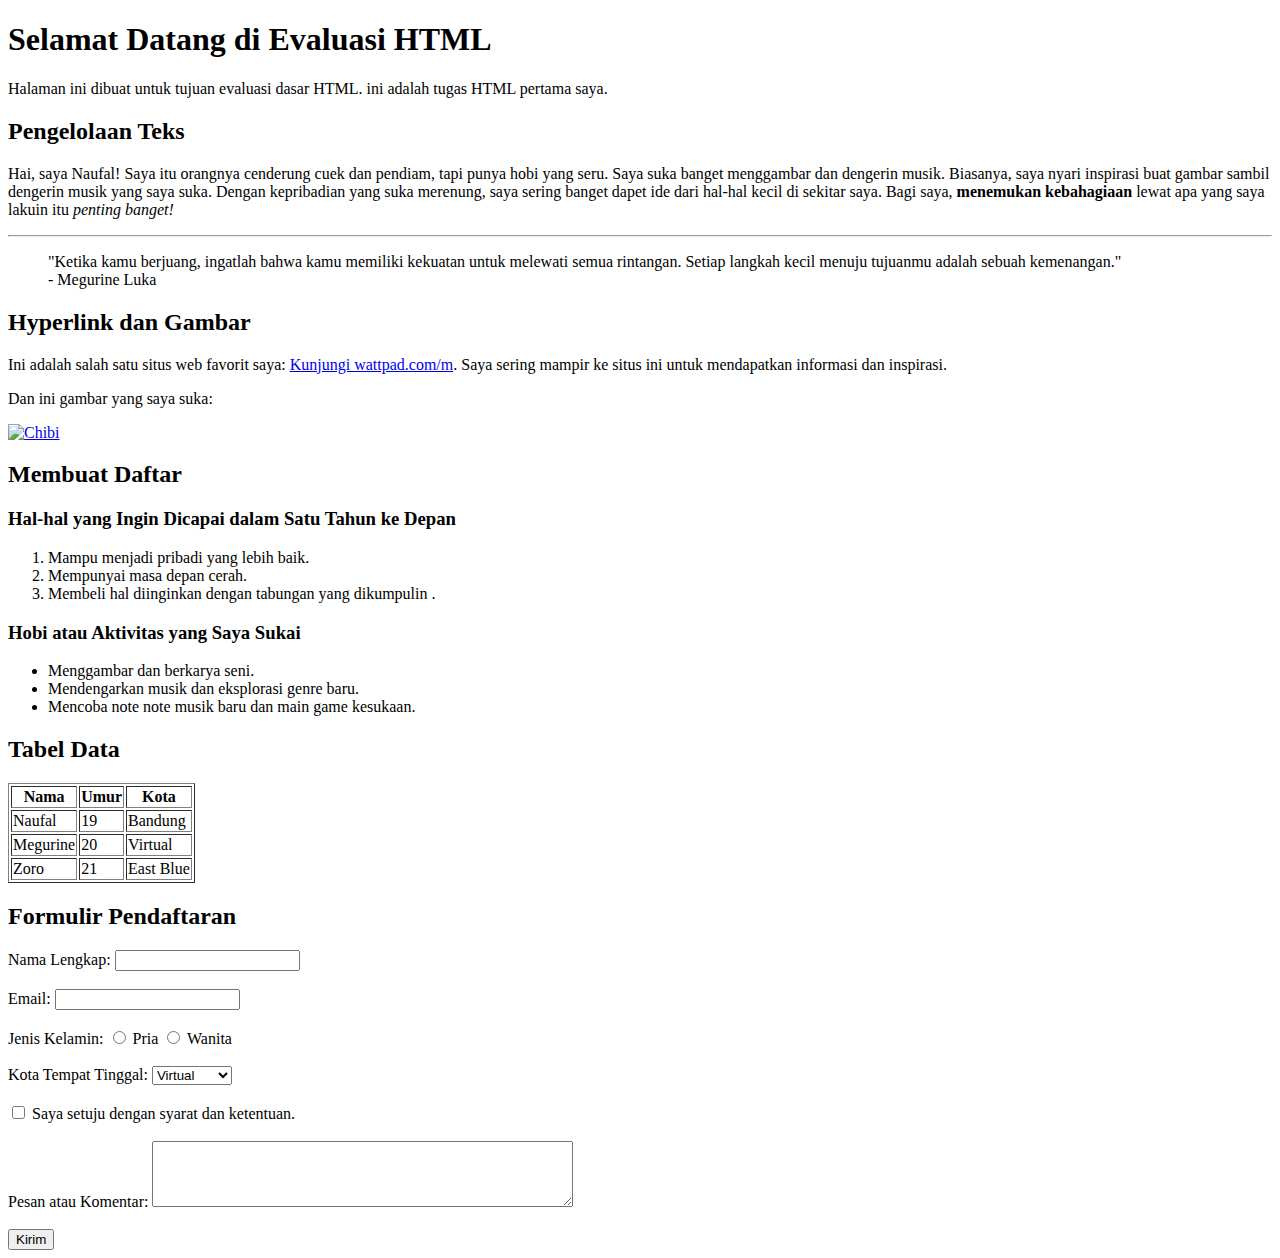
==== evaluasi_html.html @ 9dc7b5e1 "Update evaluasi_html.html" ====
<!DOCTYPE html>
<html>
<head>
    <title>Evaluasi HTML Dasar</title>
</head>
<body>
    <h1>Selamat Datang di Evaluasi HTML</h1>
    <p>Halaman ini dibuat untuk tujuan evaluasi dasar HTML. ini adalah tugas HTML pertama saya.</p>

    <h2>Pengelolaan Teks</h2>
    <p>Hai, saya Naufal! Saya itu orangnya cenderung cuek dan pendiam, tapi punya hobi yang seru. Saya suka banget menggambar dan dengerin musik. Biasanya, saya nyari inspirasi buat gambar sambil dengerin musik yang saya suka. Dengan kepribadian yang suka merenung, saya sering banget dapet ide dari hal-hal kecil di sekitar saya. Bagi saya, <strong>menemukan kebahagiaan</strong> lewat apa yang saya lakuin itu <em>penting banget!</em></p>
    
    <hr>
    
    <blockquote>
        "Ketika kamu berjuang, ingatlah bahwa kamu memiliki kekuatan untuk melewati semua rintangan. Setiap langkah kecil menuju tujuanmu adalah sebuah kemenangan."
        <footer>- Megurine Luka</footer>
    </blockquote>

    <h2>Hyperlink dan Gambar</h2>
    <p>Ini adalah salah satu situs web favorit saya: <a href="https://www.wattpad.com/" target="_blank">Kunjungi wattpad.com/m</a>. Saya sering mampir ke situs ini untuk mendapatkan informasi dan inspirasi.</p>

    <p>Dan ini gambar yang saya suka:</p>
    <a href="https://id.pinterest.com/pin/584131014184832682/" target="_blank">
        <img src="https://nfalls-0.github.io/LatihanGit/images/we can do this.jpg
" alt="Chibi" style="width: 150px; height: auto;"/>
    </a>

    <h2>Membuat Daftar</h2>

    <h3>Hal-hal yang Ingin Dicapai dalam Satu Tahun ke Depan</h3>
    <ol>
        <li>Mampu menjadi pribadi yang lebih baik.</li>
        <li>Mempunyai masa depan cerah.</li>
        <li>Membeli hal diinginkan dengan tabungan yang dikumpulin .</li>
    </ol>

    <h3>Hobi atau Aktivitas yang Saya Sukai</h3>
    <ul>
        <li>Menggambar dan berkarya seni.</li>
        <li>Mendengarkan musik dan eksplorasi genre baru.</li>
        <li>Mencoba note note musik baru dan main game kesukaan.</li>
    </ul>

    <h2>Tabel Data</h2>
    <table border="1">
        <thead>
            <tr>
                <th>Nama</th>
                <th>Umur</th>
                <th>Kota</th>
            </tr>
        </thead>
        <tbody>
            <tr>
                <td>Naufal</td>
                <td>19</td>
                <td>Bandung</td>
            </tr>
            <tr>
                <td>Megurine</td>
                <td>20</td>
                <td>Virtual</td>
            </tr>
            <tr>
                <td>Zoro</td>
                <td>21</td>
                <td>East Blue</td>
            </tr>
        </tbody>
    </table>

    <h2>Formulir Pendaftaran</h2>
    <form action="/submit" method="post">
        <label for="fullname">Nama Lengkap:</label>
        <input type="text" id="fullname" name="fullname" required>
        <br><br>

        <label for="email">Email:</label>
        <input type="email" id="email" name="email" required>
        <br><br>

        <label>Jenis Kelamin:</label>
        <input type="radio" id="male" name="gender" value="male">
        <label for="male">Pria</label>
        <input type="radio" id="female" name="gender" value="female">
        <label for="female">Wanita</label>
        <br><br>

        <label for="city">Kota Tempat Tinggal:</label>
        <select id="city" name="city">
            <option value="virtual">Virtual</option>
            <option value="bandung">Bandung</option>
            <option value="east blue">East Blue</option>
        </select>
        <br><br>

        <input type="checkbox" id="terms" name="terms" required>
        <label for="terms">Saya setuju dengan syarat dan ketentuan.</label>
        <br><br>

        <label for="message">Pesan atau Komentar:</label>
        <textarea id="message" name="message" rows="4" cols="50"></textarea>
        <br><br>

        <button type="submit">Kirim</button>
    </form>
</body>
</html>
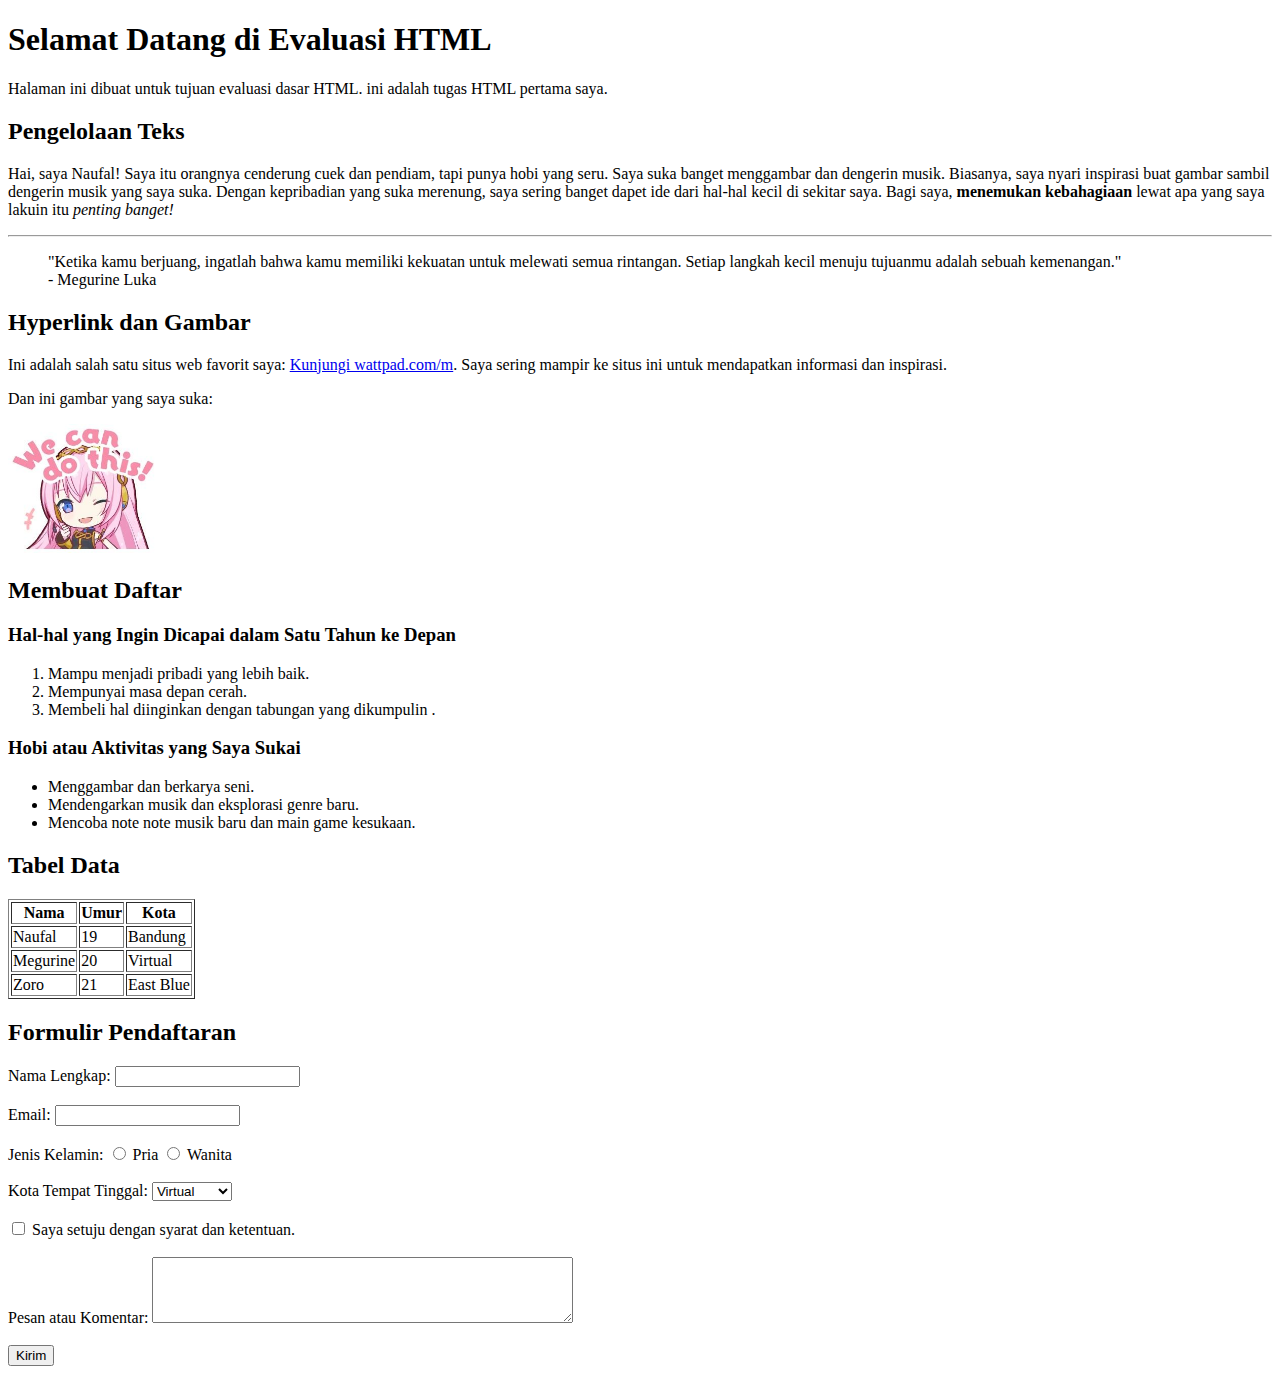
==== commit 921a55a6: "Update evaluasi_html.html" ====
--- a/evaluasi_html.html
+++ b/evaluasi_html.html
@@ -22,7 +22,7 @@
 
     <p>Dan ini gambar yang saya suka:</p>
     <a href="https://id.pinterest.com/pin/584131014184832682/" target="_blank">
-        <img src="https://nfalls-0.github.io/LatihanGit/images/we can do this.jpg
+        <img src="https://nfalls-0.github.io/LatihanGit/we can do this.jpg
 " alt="Chibi" style="width: 150px; height: auto;"/>
     </a>
 
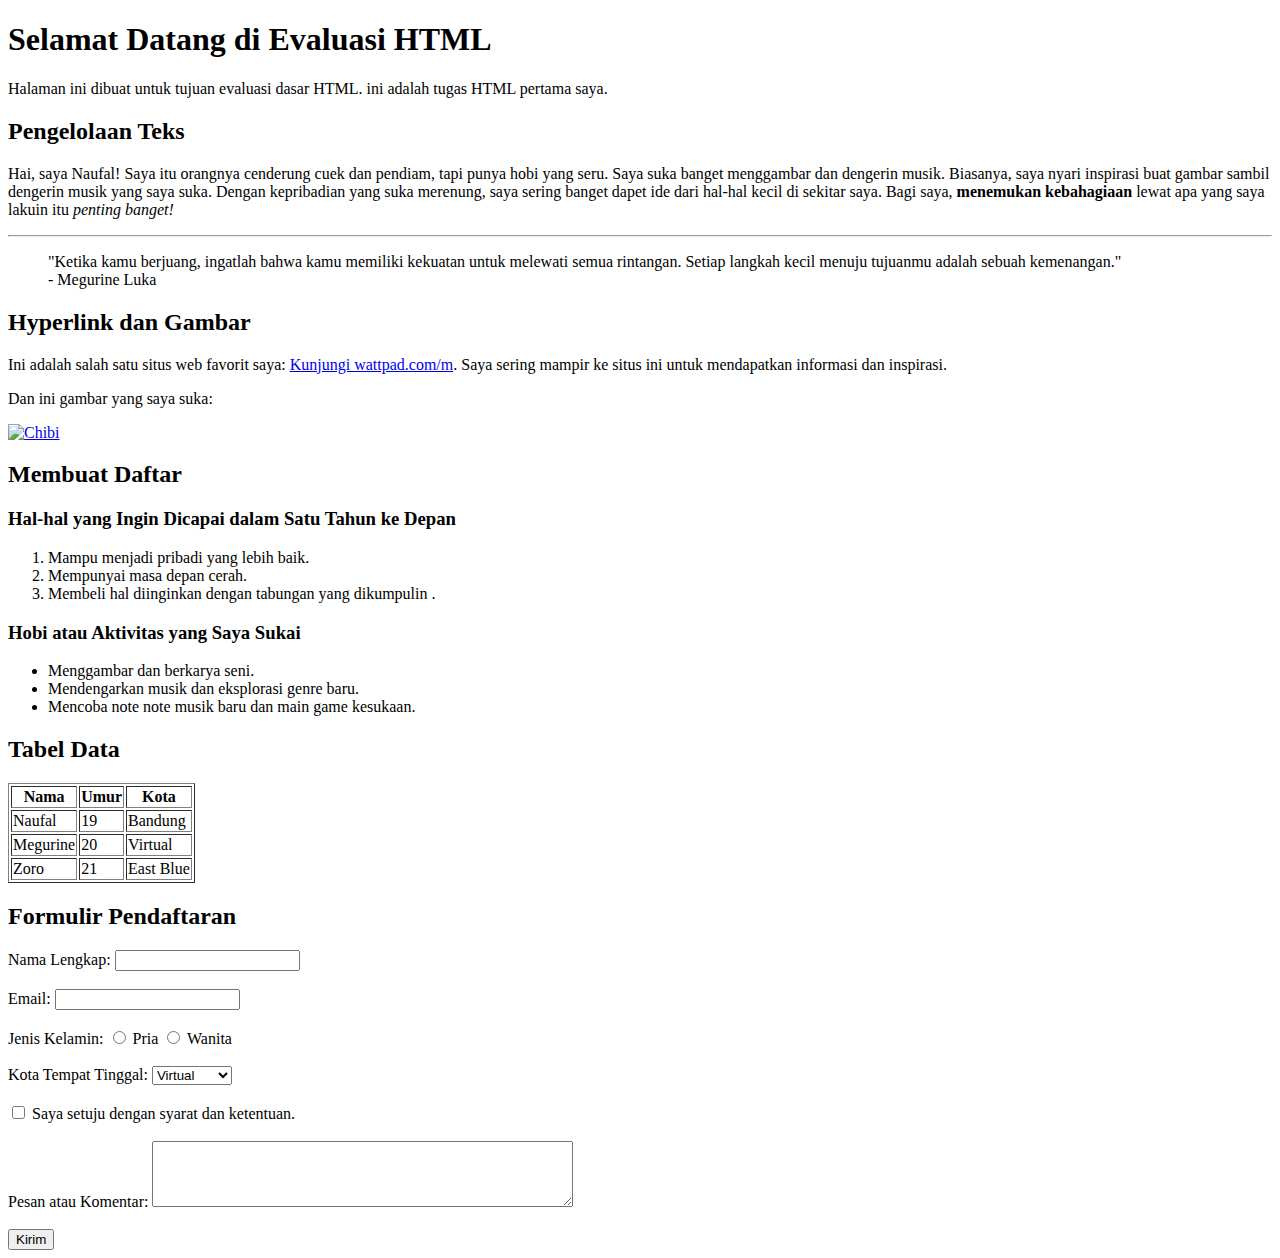
==== commit edb04bad: "Update evaluasi_html.html" ====
--- a/evaluasi_html.html
+++ b/evaluasi_html.html
@@ -22,7 +22,7 @@
 
     <p>Dan ini gambar yang saya suka:</p>
     <a href="https://id.pinterest.com/pin/584131014184832682/" target="_blank">
-        <img src="https://nfalls-0.github.io/LatihanGit/we can do this.jpg
+        <img src="https://i.pinimg.com/originals/ad/fe/c6/adfec696cef7a6f65f0c217c30217919.jpg
 " alt="Chibi" style="width: 150px; height: auto;"/>
     </a>
 
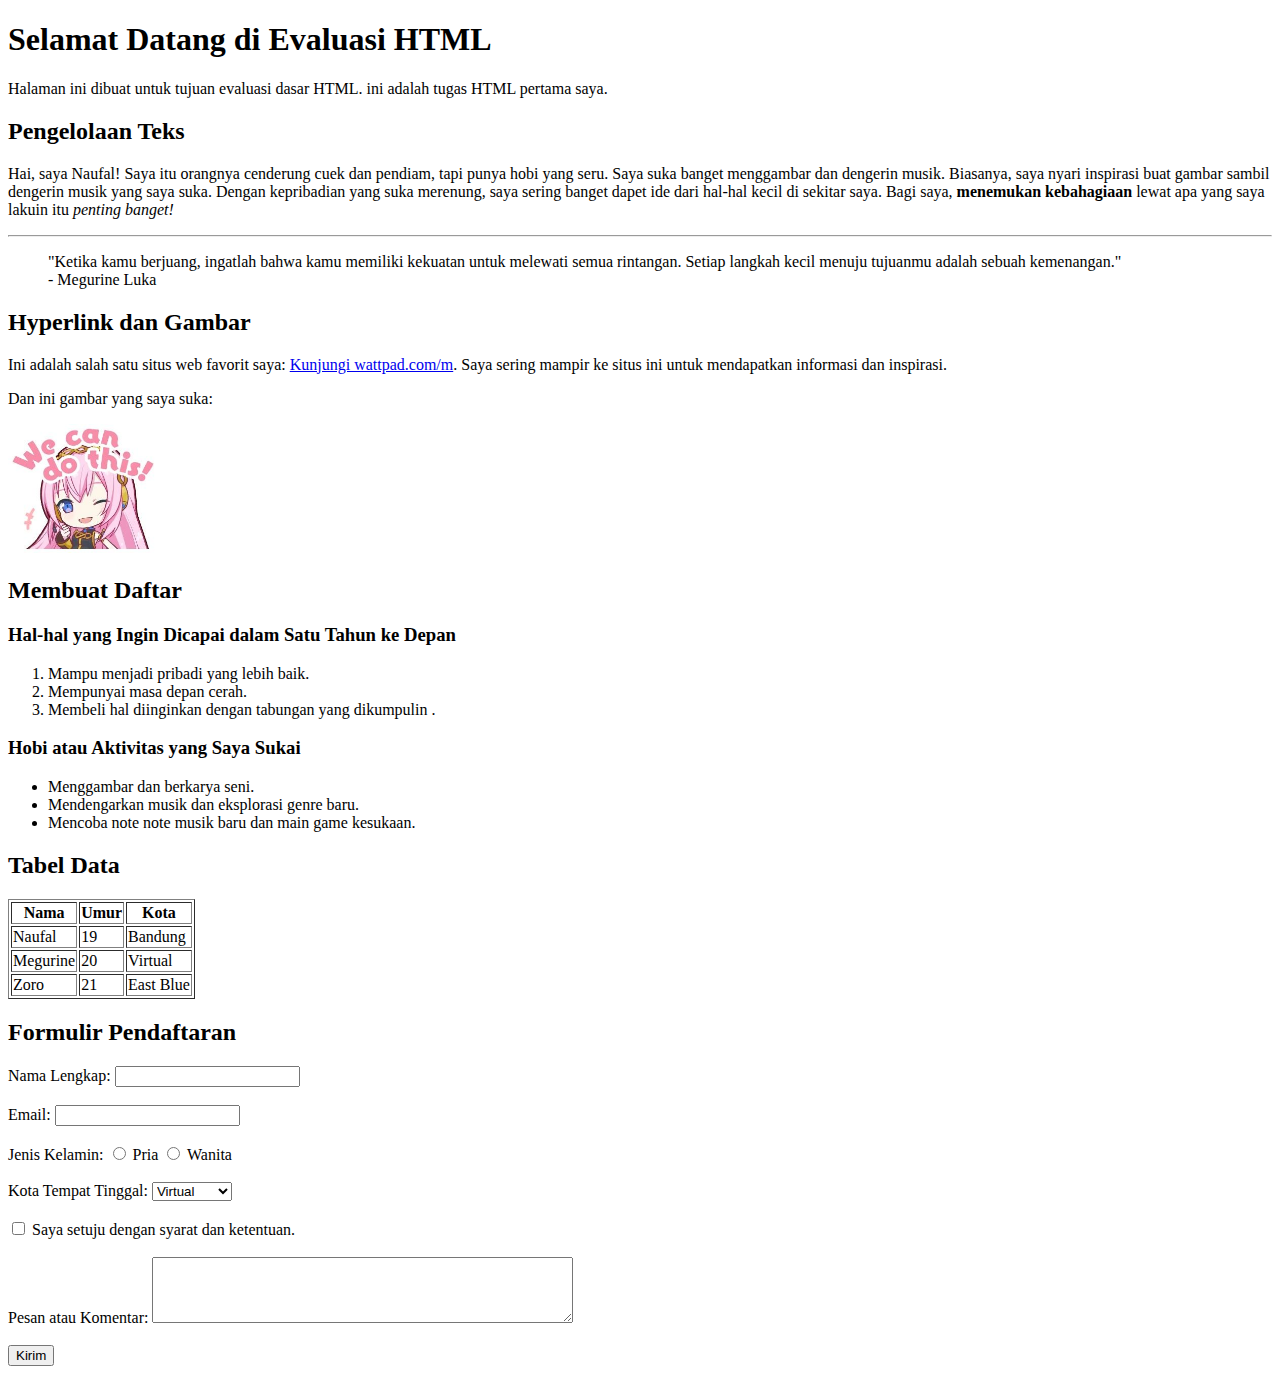
==== commit 85d70fea: "Update evaluasi_html.html" ====
--- a/evaluasi_html.html
+++ b/evaluasi_html.html
@@ -22,8 +22,7 @@
 
     <p>Dan ini gambar yang saya suka:</p>
     <a href="https://id.pinterest.com/pin/584131014184832682/" target="_blank">
-        <img src="https://i.pinimg.com/originals/ad/fe/c6/adfec696cef7a6f65f0c217c30217919.jpg
-" alt="Chibi" style="width: 150px; height: auto;"/>
+        <img src="we can do this.jpg" alt="Chibi" style="width: 150px; height: auto;"/>
     </a>
 
     <h2>Membuat Daftar</h2>
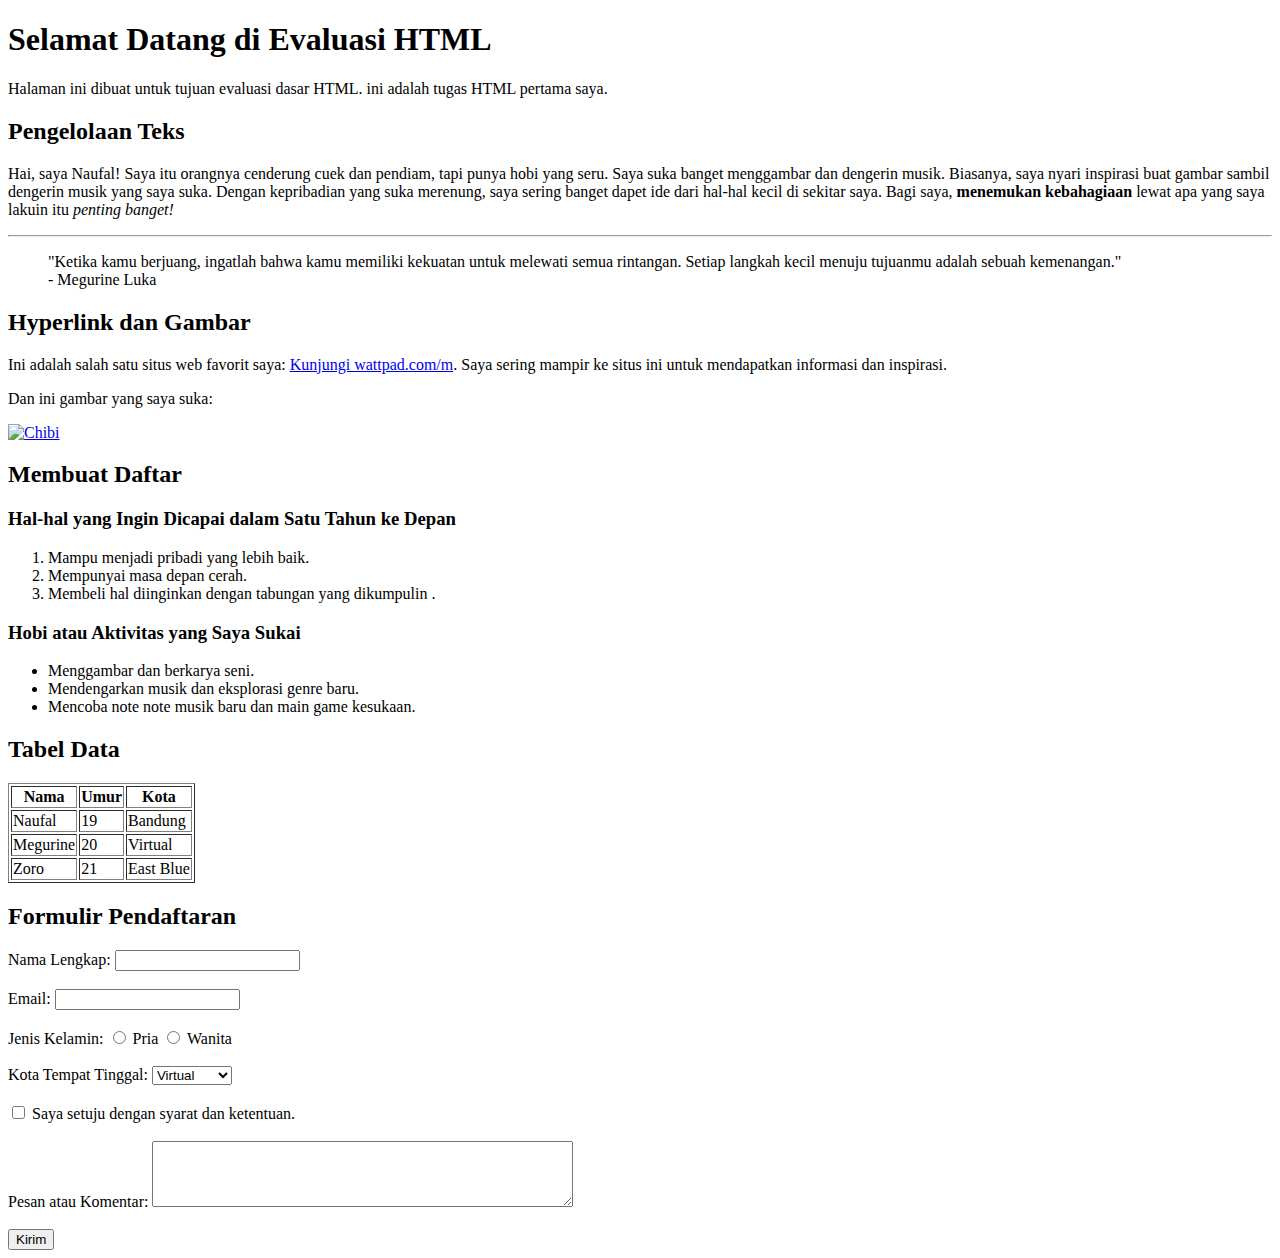
==== commit e0175e3b: "Update evaluasi_html.html" ====
--- a/evaluasi_html.html
+++ b/evaluasi_html.html
@@ -22,7 +22,7 @@
 
     <p>Dan ini gambar yang saya suka:</p>
     <a href="https://id.pinterest.com/pin/584131014184832682/" target="_blank">
-        <img src="we can do this.jpg" alt="Chibi" style="width: 150px; height: auto;"/>
+        <img src="https://nfalls-0.github.io/LatihanGit/images/we_can_do_this.jpg" alt="Chibi" style="width: 150px; height: auto;"/>
     </a>
 
     <h2>Membuat Daftar</h2>
